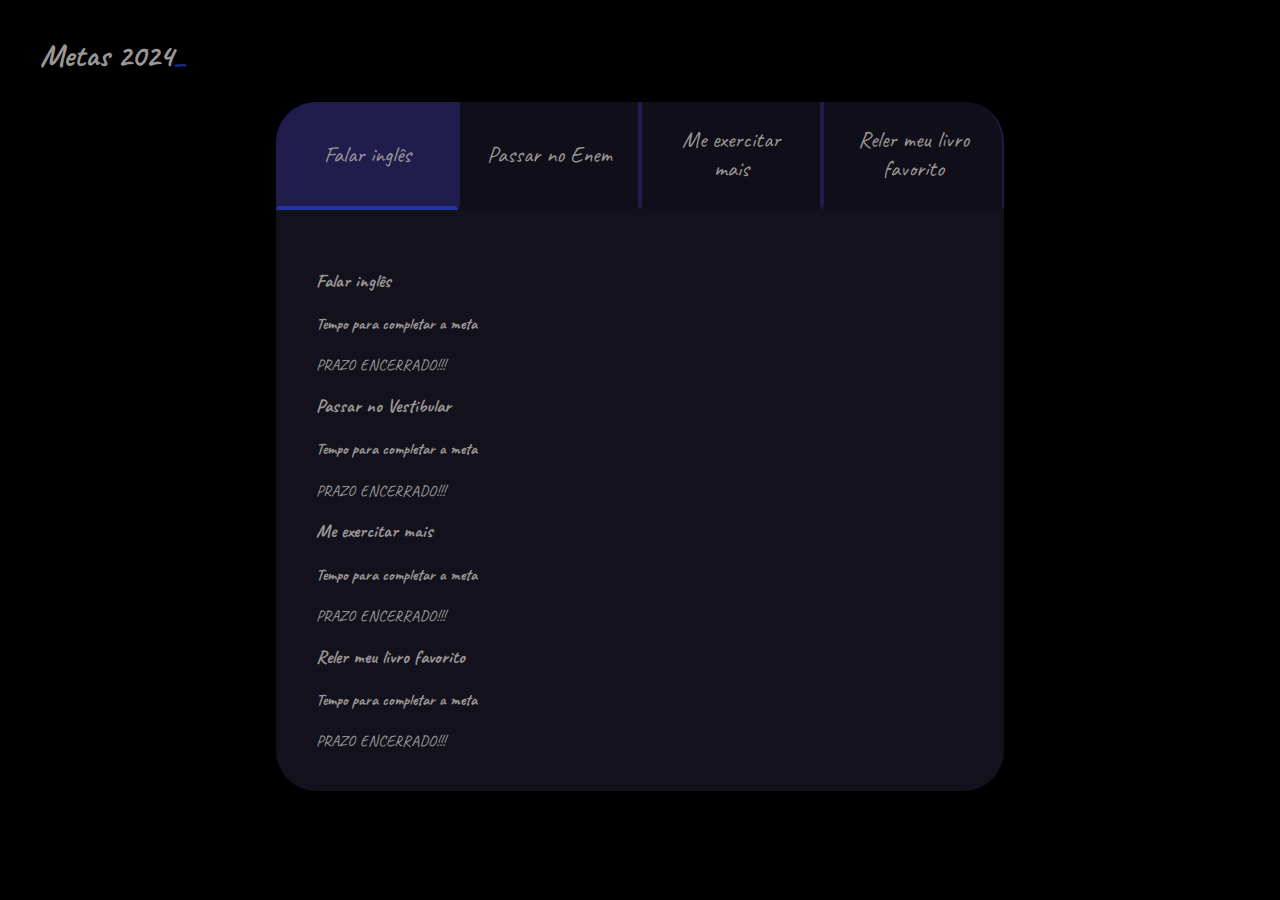
==== metas.html @ 3bdda554 "ok" ====
<!DOCTYPE html>
<html lang="pt-br">
    <head>
        <meta charset="UTF-8">
        <meta name="viewport" content="width=device-width, inicial-scale=1.0">
        <title>Metas 2024</title>
        <link rel="stylesheet" href="style-metas.css">
    </head>

    <body>
        <section class="conteudo-principal">
            <h2 class="titulo-principal">Metas 2024<span>_</span></h2>

            <div class="conteudo">
            <div class="botoes">
                <button class="botao ativo">Falar inglês</button>
                <button class="botao">Passar no Enem</button>
                <button class="botao">Me exercitar mais</button>
                <button class="botao">Reler meu livro favorito</button>
            </div>
        

    <div class="abas-textos">
        <div class="abas-conteudo ativo">
            <h3 class="abas-conteudo-titulo-principal">Falar inglês</h3>
            <h4 class="abas-conteudo-titulo-secundario">Tempo para completar a meta</h4>
            <div class="contador"></div>
        </div>

        <div class="abas-conteudo">
            <h3 class="abas-conteudo-titulo-principal">Passar no Vestibular</h3>
            <h4 class="abas-conteudo-titulo-secundario">Tempo para completar a meta</h4>
            <div class="contador"></div>
        </div>

        <div class="abas-conteudo">
            <h3 class="abas-conteudo-titulo-principal">Me exercitar mais</h3>
            <h4 class="abas-conteudo-titulo-secundario">Tempo para completar a meta</h4>
            <div class="contador"></div>
        </div>

        <div class="abas-conteudo">
            <h3 class="abas-conteudo-titulo-principal">Reler meu livro favorito</h3>
            <h4 class="abas-conteudo-titulo-secundario">Tempo para completar a meta</h4>
            <div class="contador"></div>
        </div>

    </div>
</div>
</section>
        <script src="main.js"></script>
    </body>

</html>
---- style-metas.css ----
@import url('https://fonts.googleapis.com/css2?family=Caveat:wght@400..700&family=Zeyada&display=swap');

:root{
    --cor-de-fundo:#000000;
    --azul: #213cb5d0;
    --cinza:#9a9696;
    --botao-ativo:#201c4c;
    --botao-inativo:#100e18;
    --texto-fundo: #3a375e4d;
}

body{
    background-color: var(--cor-de-fundo);
    color: var(--cinza);
    font-family: 'Caveat', sans-serif;
}

.conteudo-principal{
    display: flex;
    flex-direction: column;
    justify-content: center;
    align-items: center;
    max-width: 1200px;
    width: 100%;
    margin: 0 auto;
}

.titulo-principal{
    text-align: left;
    width: 100%;
    font-size: 32px
}

.titulo-principal span{
     color:var(--azul);
}

.botao{
    font-family: "Caveat", sans-serif;
    background-color: var(--botao-inativo);
    color: var(--cinza);
    display: flex;
    justify-content: center;
    padding: 1em;
    font-size: 23px;
    align-items: center;
    width: 100%;

    border-bottom: 4px solid var(--botao-inativo);
    border-left: 2px solid var(--botao-ativo);
    border-right: 2px solid var(--botao-ativo);
    border-top: none;

}

.botoes{
    display: block;
}


.botao.ativo{
    background-color: var(--botao-ativo);
    border-bottom: 4px solid  var(--azul);
}



    @media screen and (min-width: 768px){
        .botoes{
            display: flex;
        }

        .botao:first-child{
            border-radius: 40px 0 0 0;
        }

        .botao:last-child{
            border-radius: 0 40px 0 0;
        }
    }

.abas-textos{
    background-color: var(--texto-fundo);
    padding: 40px;
    border-radius: 0 0 40px 40px;
}
.aba-conteudo.ativo{
    display:block;
}

.aba-conteudo{
    display: none;
}

.aba-conteudo-titulo-principal{
    font-size: 28px;
    text-align: center;
}
.aba-conteudo-titulo-secundario{
    text-align: center;
    color: var(--verde);
    text-transform: uppercase;
}
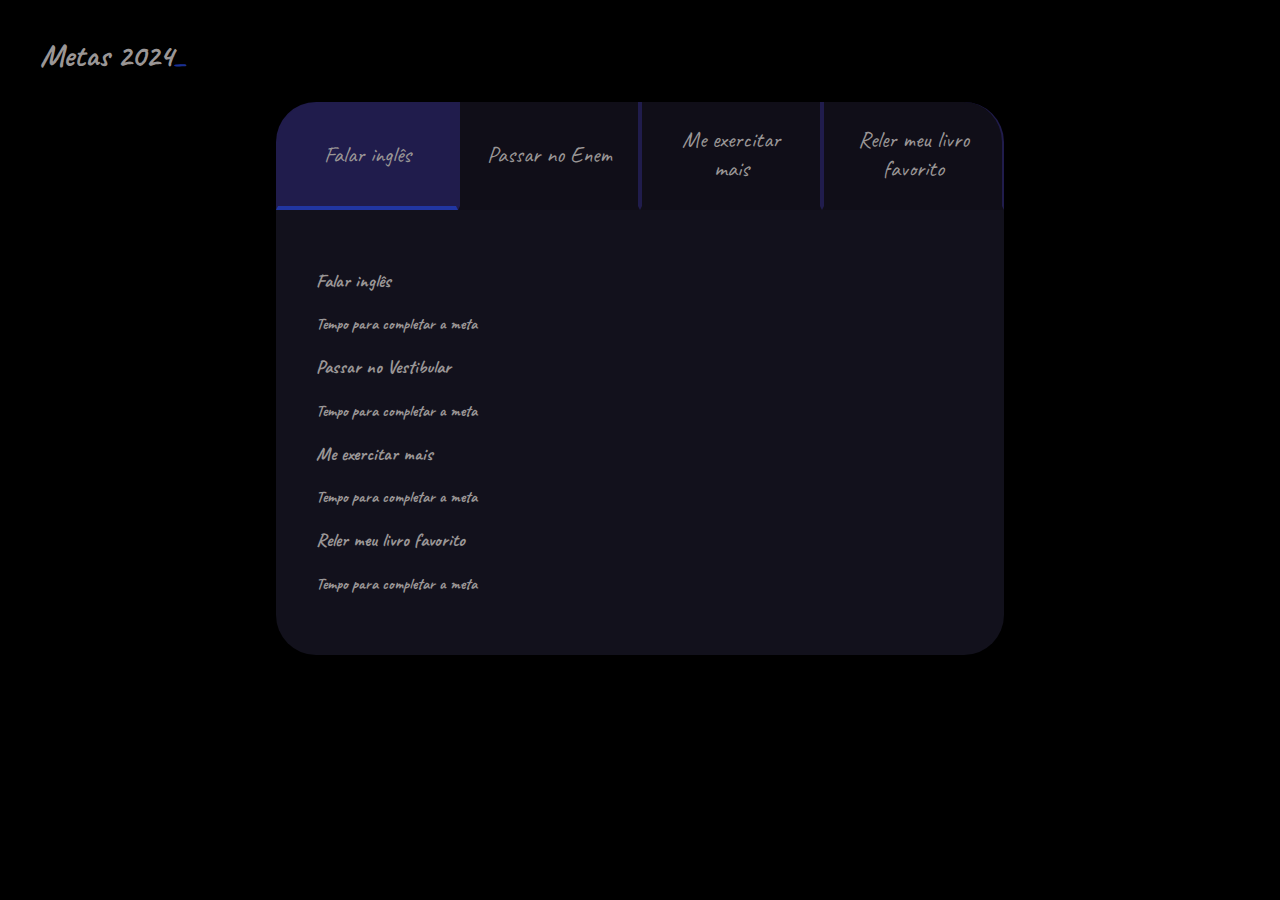
==== commit 35fcf415: "ok" ====
--- a/metas.html
+++ b/metas.html
@@ -2,7 +2,7 @@
 <html lang="pt-br">
     <head>
         <meta charset="UTF-8">
-        <meta name="viewport" content="width=device-width, inicial-scale=1.0">
+        <meta name="viewport" content="width=device-width, inicial-scale = 1.0">
         <title>Metas 2024</title>
         <link rel="stylesheet" href="style-metas.css">
     </head>
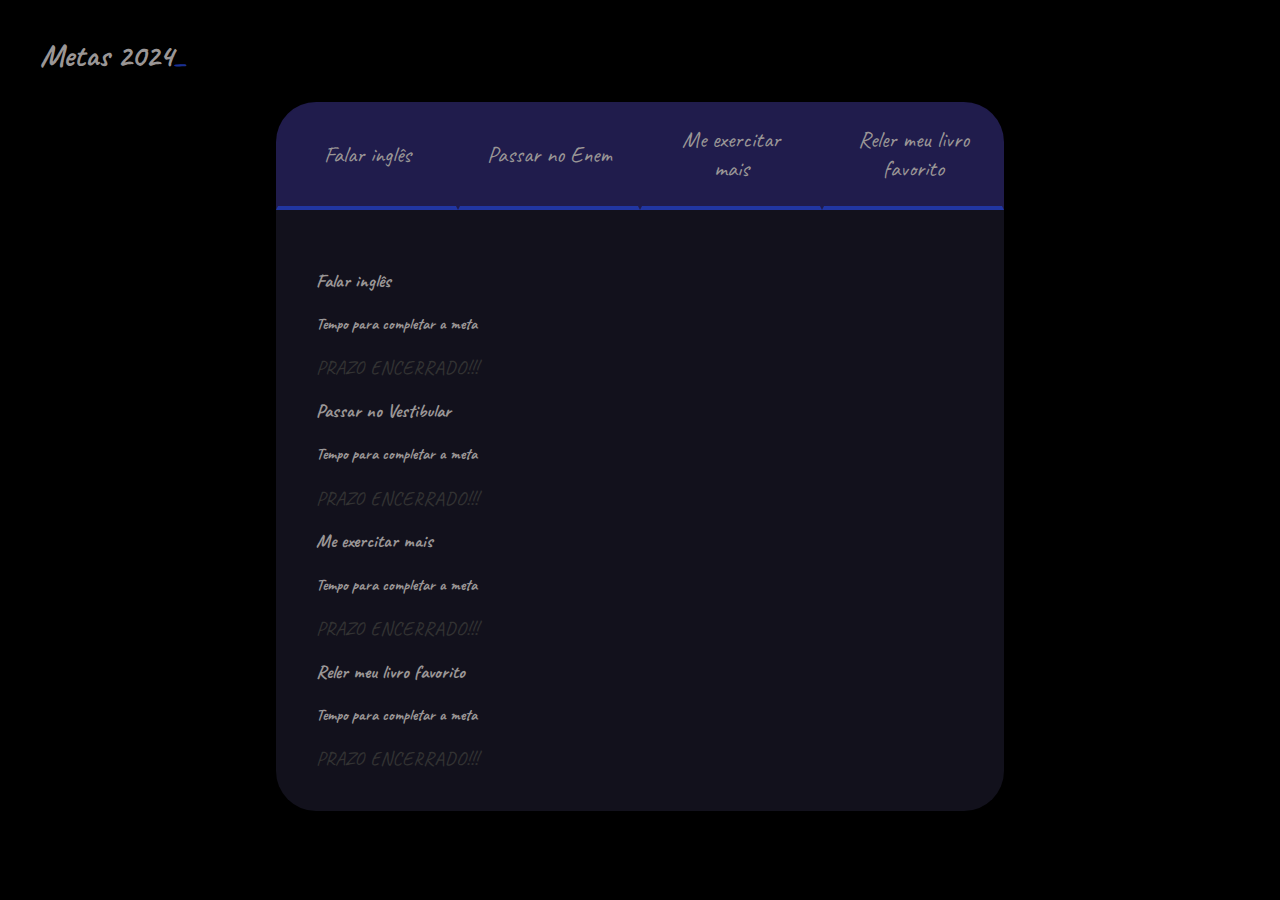
==== commit 27bf7964: "ok" ====
--- a/metas.html
+++ b/metas.html
@@ -14,9 +14,9 @@
             <div class="conteudo">
             <div class="botoes">
                 <button class="botao ativo">Falar inglês</button>
-                <button class="botao">Passar no Enem</button>
-                <button class="botao">Me exercitar mais</button>
-                <button class="botao">Reler meu livro favorito</button>
+                <button class="botao ativo">Passar no Enem</button>
+                <button class="botao ativo">Me exercitar mais</button>
+                <button class="botao ativo">Reler meu livro favorito</button>
             </div>
         
 
--- a/style-metas.css
+++ b/style-metas.css
@@ -100,4 +100,9 @@
     text-align: center;
     color: var(--verde);
     text-transform: uppercase;
+}
+.contador {
+    /* Adicione os estilos para o contador aqui */
+    font-size: 20px;
+    color: #333;
 }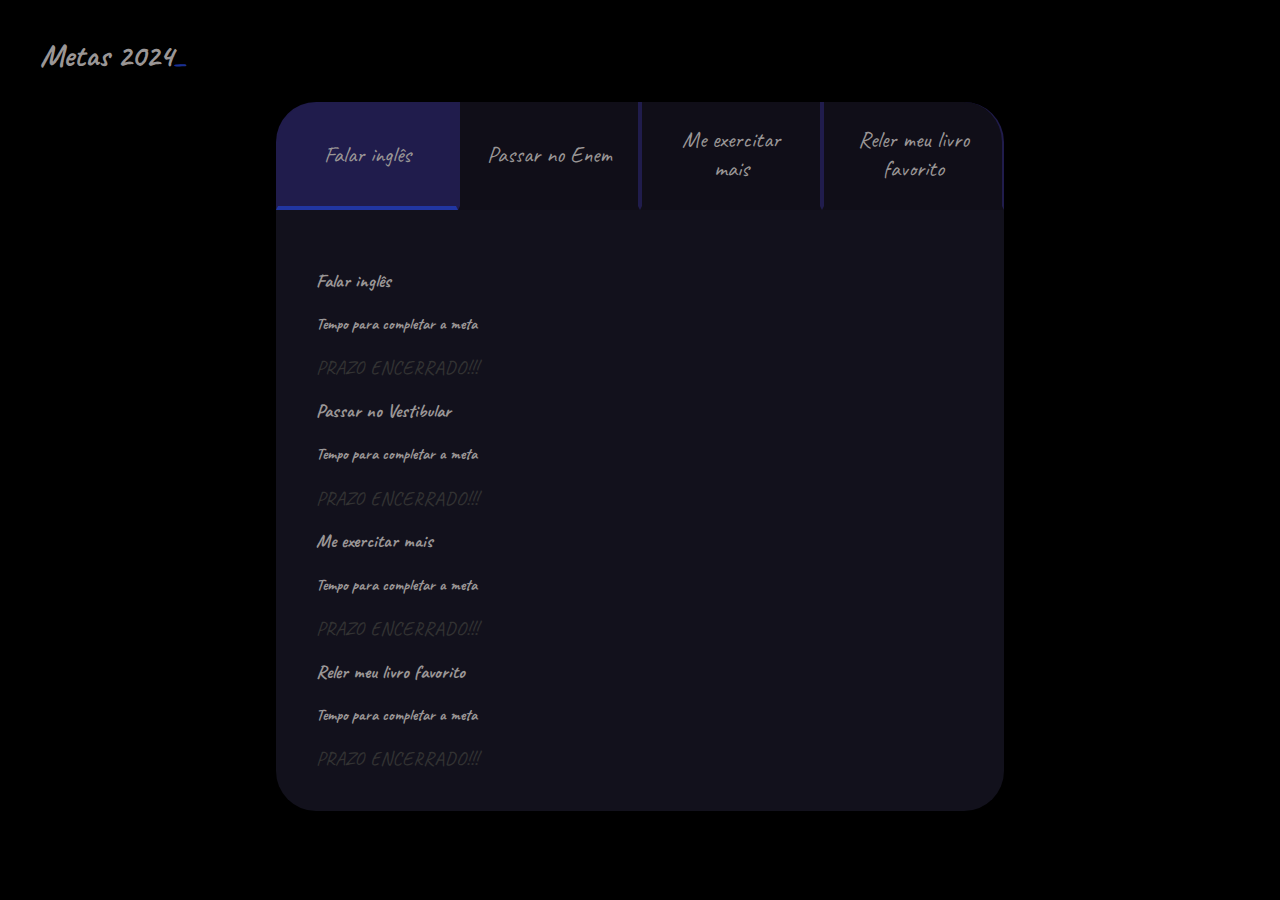
==== commit 5eb676a2: "ok" ====
--- a/metas.html
+++ b/metas.html
@@ -14,9 +14,9 @@
             <div class="conteudo">
             <div class="botoes">
                 <button class="botao ativo">Falar inglês</button>
-                <button class="botao ativo">Passar no Enem</button>
-                <button class="botao ativo">Me exercitar mais</button>
-                <button class="botao ativo">Reler meu livro favorito</button>
+                <button class="botao">Passar no Enem</button>
+                <button class="botao">Me exercitar mais</button>
+                <button class="botao">Reler meu livro favorito</button>
             </div>
         
 
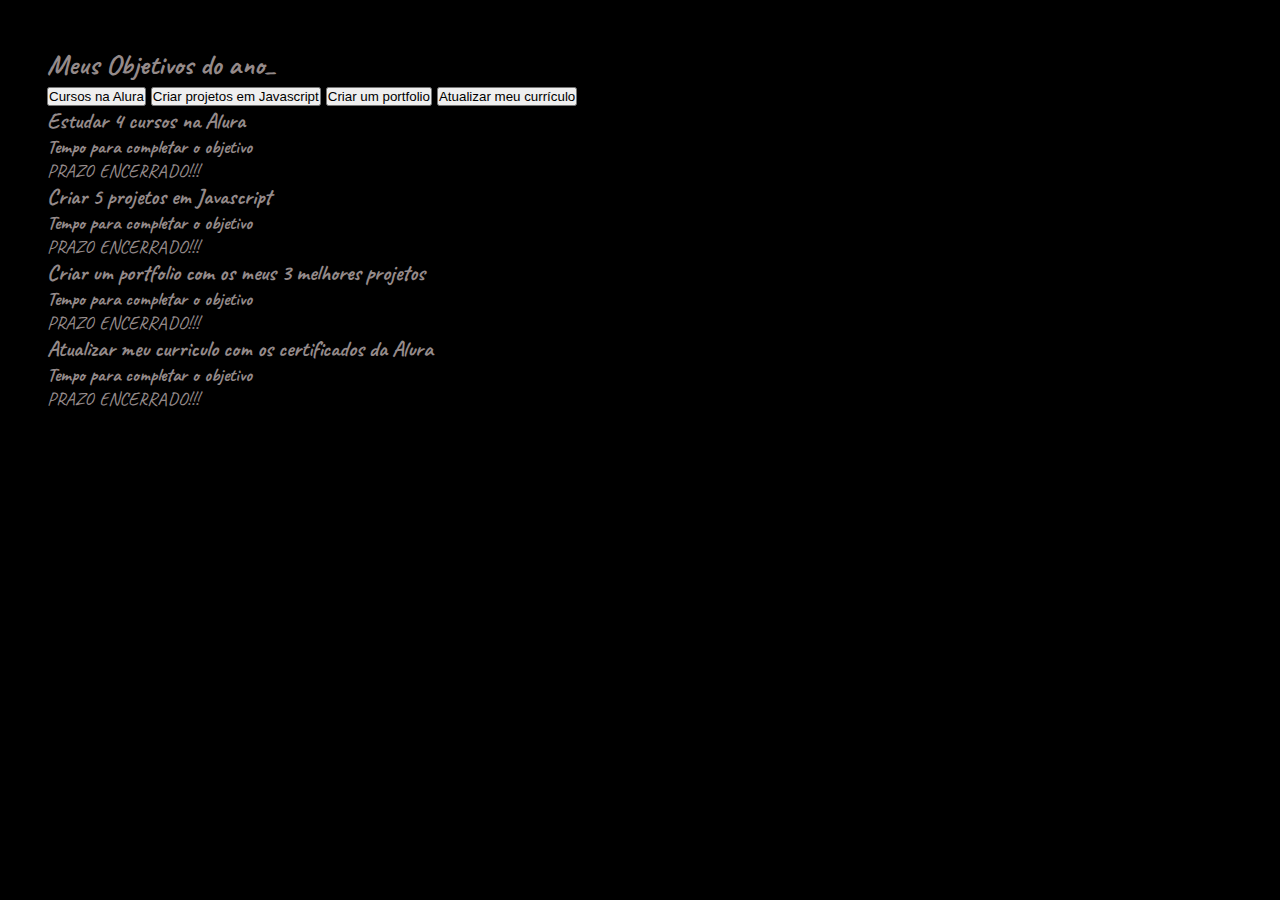
==== commit 5b142417: "ok" ====
--- a/metas.html
+++ b/metas.html
@@ -1,54 +1,45 @@
 <!DOCTYPE html>
 <html lang="pt-br">
-    <head>
-        <meta charset="UTF-8">
-        <meta name="viewport" content="width=device-width, inicial-scale = 1.0">
-        <title>Metas 2024</title>
-        <link rel="stylesheet" href="style-metas.css">
-    </head>
-
-    <body>
-        <section class="conteudo-principal">
-            <h2 class="titulo-principal">Metas 2024<span>_</span></h2>
-
-            <div class="conteudo">
-            <div class="botoes">
-                <button class="botao ativo">Falar inglês</button>
-                <button class="botao">Passar no Enem</button>
-                <button class="botao">Me exercitar mais</button>
-                <button class="botao">Reler meu livro favorito</button>
+<head>
+    <meta charset="UTF-8">
+    <meta name="viewport" content="width=device-width, initial-scale=1.0">
+    <title>Meus objetivos do ano</title>
+    <link rel="stylesheet" href="style.css">
+</head>
+<body>
+    <section class="conteudo-principal">
+        <h2 class="titulo-principal">Meus Objetivos do ano<span>_</span></h2>
+        <div class="conteudo">
+        <div class="botoes">
+            <button class="botao ativo">Cursos na Alura</button>
+            <button class="botao">Criar projetos em Javascript</button>
+            <button class="botao">Criar um portfolio</button>
+            <button class="botao">Atualizar meu currículo</button>
+        </div>
+        <div class="abas-textos">
+            <div class="aba-conteudo ativo">
+                <h3 class="aba-conteudo-titulo-principal">Estudar 4 cursos na Alura</h3>
+                <h4 class="aba-conteudo-titulo-secundario">Tempo para completar o objetivo</h4>
+                <div class="contador"></div>
             </div>
-        
-
-    <div class="abas-textos">
-        <div class="abas-conteudo ativo">
-            <h3 class="abas-conteudo-titulo-principal">Falar inglês</h3>
-            <h4 class="abas-conteudo-titulo-secundario">Tempo para completar a meta</h4>
-            <div class="contador"></div>
+            <div class="aba-conteudo">
+                <h3 class="aba-conteudo-titulo-principal">Criar 5 projetos em Javascript</h3>
+                <h4 class="aba-conteudo-titulo-secundario">Tempo para completar o objetivo</h4>
+                <div class="contador"></div>
+            </div>
+            <div class="aba-conteudo">
+                <h3 class="aba-conteudo-titulo-principal">Criar um portfolio com os meus 3 melhores projetos</h3>
+                <h4 class="aba-conteudo-titulo-secundario">Tempo para completar o objetivo</h4>
+                <div class="contador"></div>
+            </div>
+            <div class="aba-conteudo">
+                <h3 class="aba-conteudo-titulo-principal">Atualizar meu curriculo com os certificados da Alura</h3>
+                <h4 class="aba-conteudo-titulo-secundario">Tempo para completar o objetivo</h4>
+                <div class="contador"></div>
+            </div>
         </div>
-
-        <div class="abas-conteudo">
-            <h3 class="abas-conteudo-titulo-principal">Passar no Vestibular</h3>
-            <h4 class="abas-conteudo-titulo-secundario">Tempo para completar a meta</h4>
-            <div class="contador"></div>
-        </div>
-
-        <div class="abas-conteudo">
-            <h3 class="abas-conteudo-titulo-principal">Me exercitar mais</h3>
-            <h4 class="abas-conteudo-titulo-secundario">Tempo para completar a meta</h4>
-            <div class="contador"></div>
-        </div>
-
-        <div class="abas-conteudo">
-            <h3 class="abas-conteudo-titulo-principal">Reler meu livro favorito</h3>
-            <h4 class="abas-conteudo-titulo-secundario">Tempo para completar a meta</h4>
-            <div class="contador"></div>
-        </div>
-
     </div>
-</div>
-</section>
-        <script src="main.js"></script>
-    </body>
-
-</html>+    </section>
+    <script src="main.js"></script>
+</body>
+</html>
--- a/style.css
+++ b/style.css
@@ -0,0 +1,50 @@
+@import url('https://fonts.googleapis.com/css2?family=Caveat:wght@400..700&family=Zeyada&display=swap');
+/* Reset CSS */
+* {
+    margin: 0;
+    padding: 0;
+    box-sizing: border-box;
+}
+
+/*parte das letras e cor das metas*/
+body {
+    font-family:Caveat ;
+    font-size: 19px;
+    background-color: #000000;
+    color:  #948a8a;
+    padding: 47px;
+}
+
+/*parte do titulo*/
+header {
+    background-color: #000000;
+    color: #6c6464;
+    padding: 10px 0;
+    text-align: center;
+}
+
+main {
+    padding: 20px 0;
+}
+
+.link a{
+    color:#545455;
+}
+/*parte dos blocos onde ficam as metas*/
+.meta {
+    background-color: #100e18;
+    margin-bottom: 17px;
+    padding: 27px;
+    border-radius: 5px;
+    box-shadow: 0px 0px 10px rgba(0, 0, 0, 0.1);
+}
+
+footer {
+    background-color: #000000;
+    color: light gray;
+    text-align: center;
+    padding: 10px 0;
+    position: flex;
+    bottom: 0;
+    width: 100%;
+}
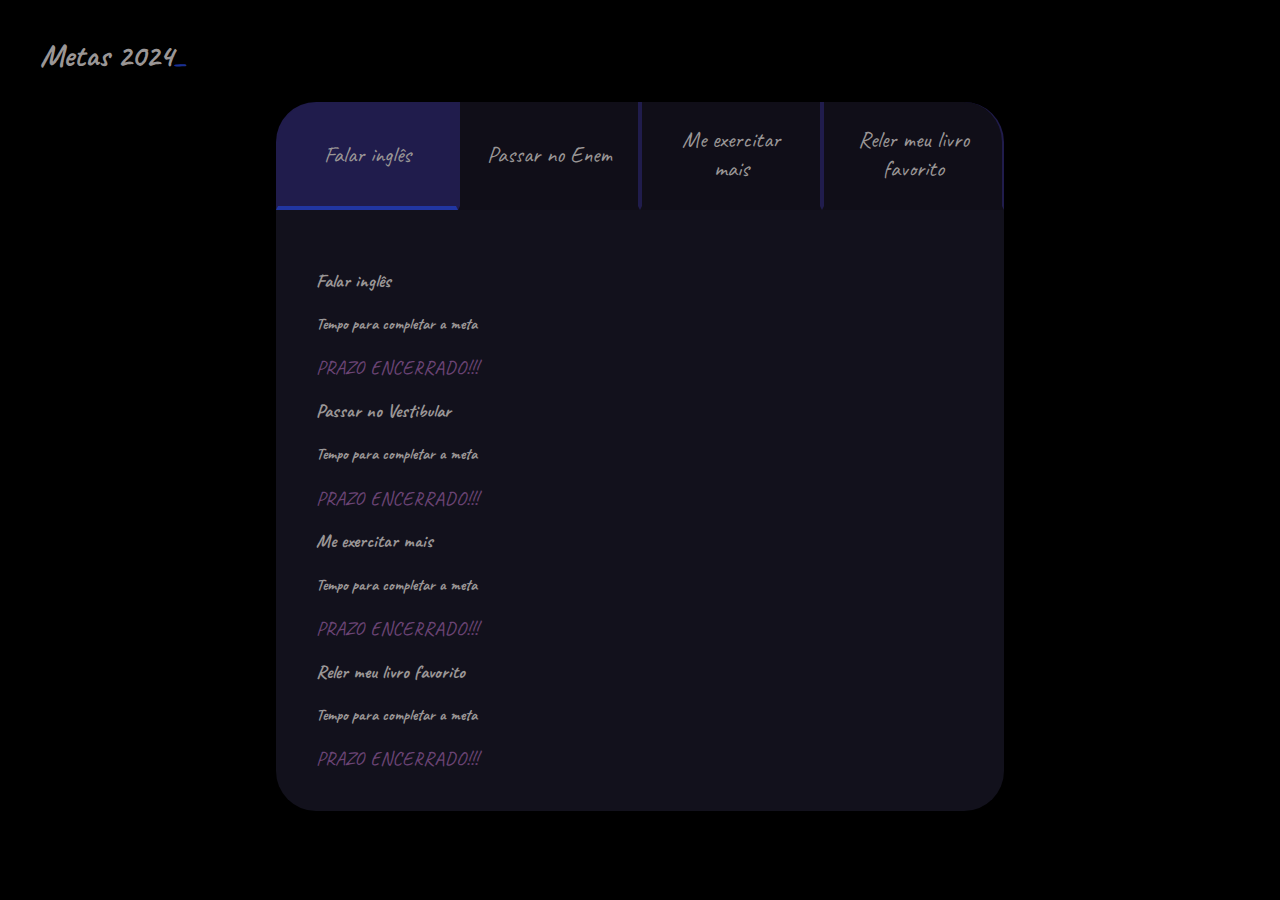
==== commit 844cc16a: "ok" ====
--- a/metas.html
+++ b/metas.html
@@ -1,45 +1,54 @@
 <!DOCTYPE html>
 <html lang="pt-br">
-<head>
-    <meta charset="UTF-8">
-    <meta name="viewport" content="width=device-width, initial-scale=1.0">
-    <title>Meus objetivos do ano</title>
-    <link rel="stylesheet" href="style.css">
-</head>
-<body>
-    <section class="conteudo-principal">
-        <h2 class="titulo-principal">Meus Objetivos do ano<span>_</span></h2>
-        <div class="conteudo">
-        <div class="botoes">
-            <button class="botao ativo">Cursos na Alura</button>
-            <button class="botao">Criar projetos em Javascript</button>
-            <button class="botao">Criar um portfolio</button>
-            <button class="botao">Atualizar meu currículo</button>
+    <head>
+        <meta charset="UTF-8">
+        <meta name="viewport" content="width=device-width, inicial-scale = 1.0">
+        <title>Metas 2024</title>
+        <link rel="stylesheet" href="style-metas.css">
+    </head>
+
+    <body>
+        <section class="conteudo-principal">
+            <h2 class="titulo-principal">Metas 2024<span>_</span></h2>
+
+            <div class="conteudo">
+            <div class="botoes">
+                <button class="botao ativo">Falar inglês</button>
+                <button class="botao">Passar no Enem</button>
+                <button class="botao">Me exercitar mais</button>
+                <button class="botao">Reler meu livro favorito</button>
+            </div>
+        
+
+    <div class="abas-textos">
+        <div class="abas-conteudo ativo">
+            <h3 class="abas-conteudo-titulo-principal">Falar inglês</h3>
+            <h4 class="abas-conteudo-titulo-secundario">Tempo para completar a meta</h4>
+            <div class="contador"></div>
         </div>
-        <div class="abas-textos">
-            <div class="aba-conteudo ativo">
-                <h3 class="aba-conteudo-titulo-principal">Estudar 4 cursos na Alura</h3>
-                <h4 class="aba-conteudo-titulo-secundario">Tempo para completar o objetivo</h4>
-                <div class="contador"></div>
-            </div>
-            <div class="aba-conteudo">
-                <h3 class="aba-conteudo-titulo-principal">Criar 5 projetos em Javascript</h3>
-                <h4 class="aba-conteudo-titulo-secundario">Tempo para completar o objetivo</h4>
-                <div class="contador"></div>
-            </div>
-            <div class="aba-conteudo">
-                <h3 class="aba-conteudo-titulo-principal">Criar um portfolio com os meus 3 melhores projetos</h3>
-                <h4 class="aba-conteudo-titulo-secundario">Tempo para completar o objetivo</h4>
-                <div class="contador"></div>
-            </div>
-            <div class="aba-conteudo">
-                <h3 class="aba-conteudo-titulo-principal">Atualizar meu curriculo com os certificados da Alura</h3>
-                <h4 class="aba-conteudo-titulo-secundario">Tempo para completar o objetivo</h4>
-                <div class="contador"></div>
-            </div>
+
+        <div class="abas-conteudo">
+            <h3 class="abas-conteudo-titulo-principal">Passar no Vestibular</h3>
+            <h4 class="abas-conteudo-titulo-secundario">Tempo para completar a meta</h4>
+            <div class="contador"></div>
         </div>
+
+        <div class="abas-conteudo">
+            <h3 class="abas-conteudo-titulo-principal">Me exercitar mais</h3>
+            <h4 class="abas-conteudo-titulo-secundario">Tempo para completar a meta</h4>
+            <div class="contador"></div>
+        </div>
+
+        <div class="abas-conteudo">
+            <h3 class="abas-conteudo-titulo-principal">Reler meu livro favorito</h3>
+            <h4 class="abas-conteudo-titulo-secundario">Tempo para completar a meta</h4>
+            <div class="contador"></div>
+        </div>
+
     </div>
-    </section>
-    <script src="main.js"></script>
-</body>
-</html>
+</div>
+</section>
+        <script src="main.js"></script>
+    </body>
+
+</html>--- a/style-metas.css
+++ b/style-metas.css
@@ -0,0 +1,108 @@
+@import url('https://fonts.googleapis.com/css2?family=Caveat:wght@400..700&family=Zeyada&display=swap');
+
+:root{
+    --cor-de-fundo:#000000;
+    --azul: #213cb5d0;
+    --cinza:#9a9696;
+    --botao-ativo:#201c4c;
+    --botao-inativo:#100e18;
+    --texto-fundo: #3a375e4d;
+}
+
+body{
+    background-color: var(--cor-de-fundo);
+    color: var(--cinza);
+    font-family: 'Caveat', sans-serif;
+}
+
+.conteudo-principal{
+    display: flex;
+    flex-direction: column;
+    justify-content: center;
+    align-items: center;
+    max-width: 1200px;
+    width: 100%;
+    margin: 0 auto;
+}
+
+.titulo-principal{
+    text-align: left;
+    width: 100%;
+    font-size: 32px
+}
+
+.titulo-principal span{
+     color:var(--azul);
+}
+
+.botao{
+    font-family: "Caveat", sans-serif;
+    background-color: var(--botao-inativo);
+    color: var(--cinza);
+    display: flex;
+    justify-content: center;
+    padding: 1em;
+    font-size: 23px;
+    align-items: center;
+    width: 100%;
+
+    border-bottom: 4px solid var(--botao-inativo);
+    border-left: 2px solid var(--botao-ativo);
+    border-right: 2px solid var(--botao-ativo);
+    border-top: none;
+
+}
+
+.botoes{
+    display: block;
+}
+
+
+.botao.ativo{
+    background-color: var(--botao-ativo);
+    border-bottom: 4px solid  var(--azul);
+}
+
+
+
+    @media screen and (min-width: 768px){
+        .botoes{
+            display: flex;
+        }
+
+        .botao:first-child{
+            border-radius: 40px 0 0 0;
+        }
+
+        .botao:last-child{
+            border-radius: 0 40px 0 0;
+        }
+    }
+
+.abas-textos{
+    background-color: var(--texto-fundo);
+    padding: 40px;
+    border-radius: 0 0 40px 40px;
+}
+.aba-conteudo.ativo{
+    display:block;
+}
+
+.aba-conteudo{
+    display: none;
+}
+
+.aba-conteudo-titulo-principal{
+    font-size: 28px;
+    text-align: center;
+}
+.aba-conteudo-titulo-secundario{
+    text-align: center;
+    color: var(--verde);
+    text-transform: uppercase;
+}
+.contador {
+    /* Adicione os estilos para o contador aqui */
+    font-size: 20px;
+    color: #6b4475;
+}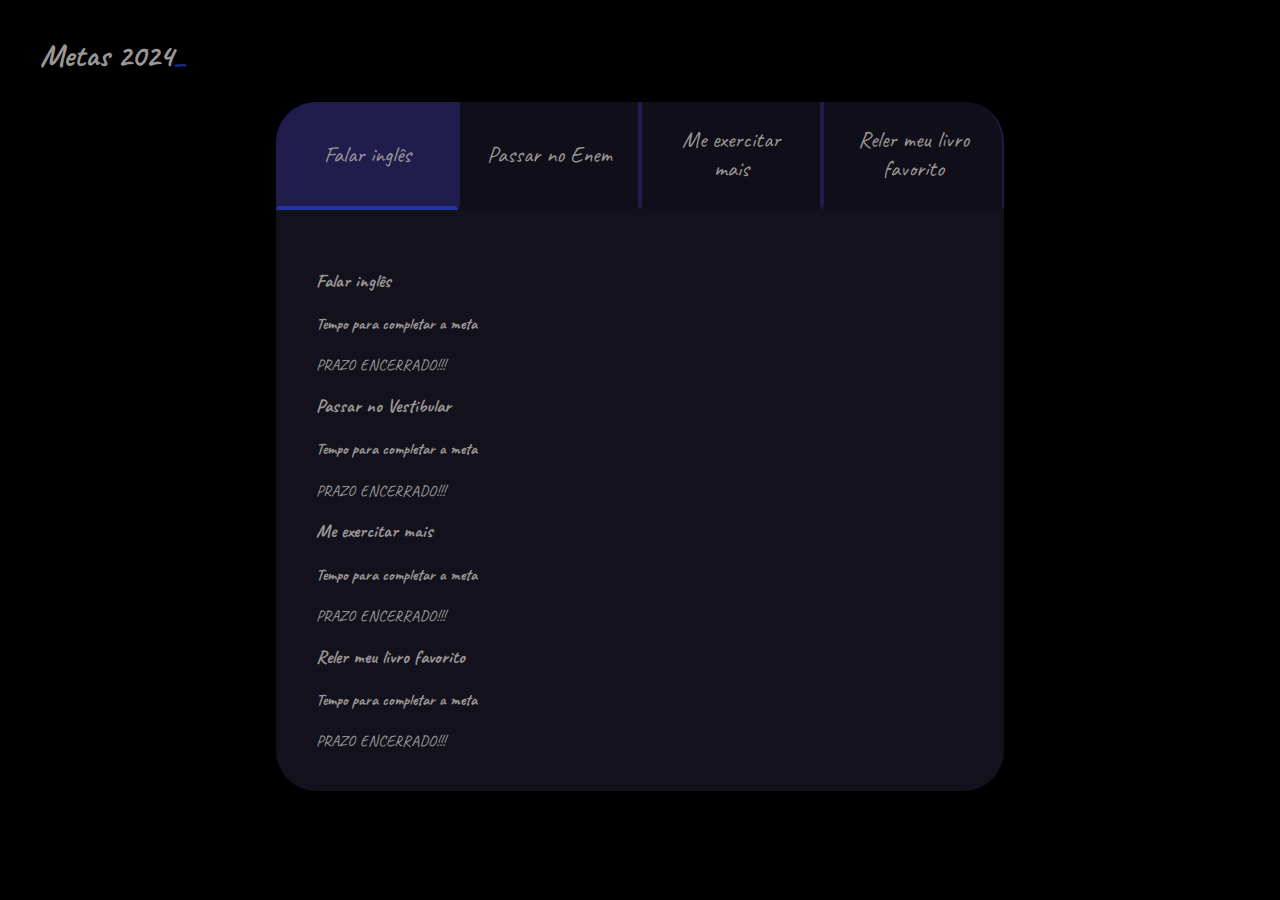
==== commit c8293abe: "ok" ====
--- a/metas.html
+++ b/metas.html
@@ -44,7 +44,6 @@
             <h4 class="abas-conteudo-titulo-secundario">Tempo para completar a meta</h4>
             <div class="contador"></div>
         </div>
-
     </div>
 </div>
 </section>
--- a/style-metas.css
+++ b/style-metas.css
@@ -101,8 +101,3 @@
     color: var(--verde);
     text-transform: uppercase;
 }
-.contador {
-    /* Adicione os estilos para o contador aqui */
-    font-size: 20px;
-    color: #6b4475;
-}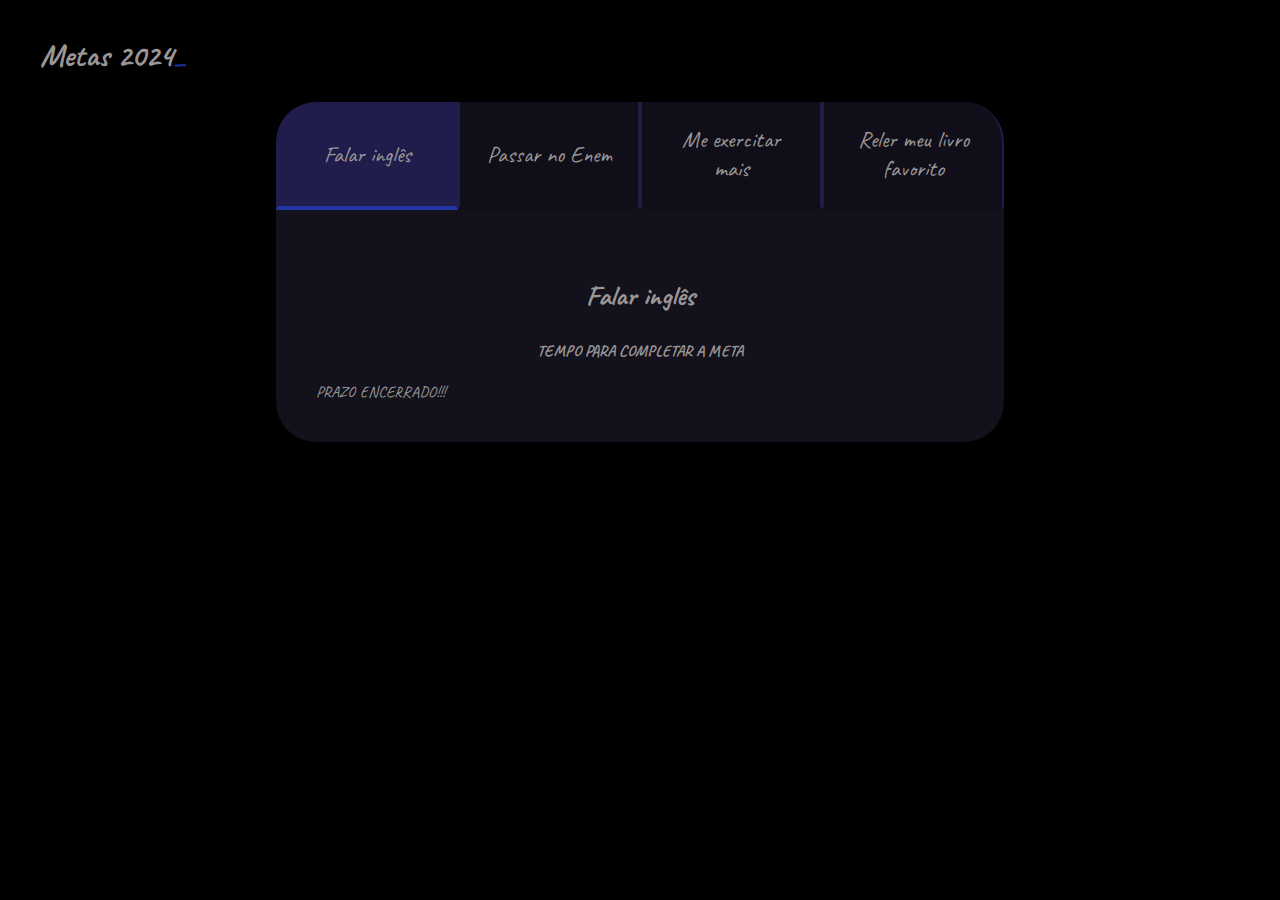
==== commit fd2d1844: "ok" ====
--- a/metas.html
+++ b/metas.html
@@ -21,27 +21,27 @@
         
 
     <div class="abas-textos">
-        <div class="abas-conteudo ativo">
-            <h3 class="abas-conteudo-titulo-principal">Falar inglês</h3>
-            <h4 class="abas-conteudo-titulo-secundario">Tempo para completar a meta</h4>
+        <div class="aba-conteudo ativo">
+            <h3 class="aba-conteudo-titulo-principal">Falar inglês</h3>
+            <h4 class="aba-conteudo-titulo-secundario">Tempo para completar a meta</h4>
             <div class="contador"></div>
         </div>
 
-        <div class="abas-conteudo">
-            <h3 class="abas-conteudo-titulo-principal">Passar no Vestibular</h3>
-            <h4 class="abas-conteudo-titulo-secundario">Tempo para completar a meta</h4>
+        <div class="aba-conteudo">
+            <h3 class="aba-conteudo-titulo-principal">Passar no Vestibular</h3>
+            <h4 class="aba-conteudo-titulo-secundario">Tempo para completar a meta</h4>
             <div class="contador"></div>
         </div>
 
-        <div class="abas-conteudo">
-            <h3 class="abas-conteudo-titulo-principal">Me exercitar mais</h3>
-            <h4 class="abas-conteudo-titulo-secundario">Tempo para completar a meta</h4>
+        <div class="aba-conteudo">
+            <h3 class="aba-conteudo-titulo-principal">Me exercitar mais</h3>
+            <h4 class="aba-conteudo-titulo-secundario">Tempo para completar a meta</h4>
             <div class="contador"></div>
         </div>
 
-        <div class="abas-conteudo">
-            <h3 class="abas-conteudo-titulo-principal">Reler meu livro favorito</h3>
-            <h4 class="abas-conteudo-titulo-secundario">Tempo para completar a meta</h4>
+        <div class="aba-conteudo">
+            <h3 class="aba-conteudo-titulo-principal">Reler meu livro favorito</h3>
+            <h4 class="aba-conteudo-titulo-secundario">Tempo para completar a meta</h4>
             <div class="contador"></div>
         </div>
     </div>
